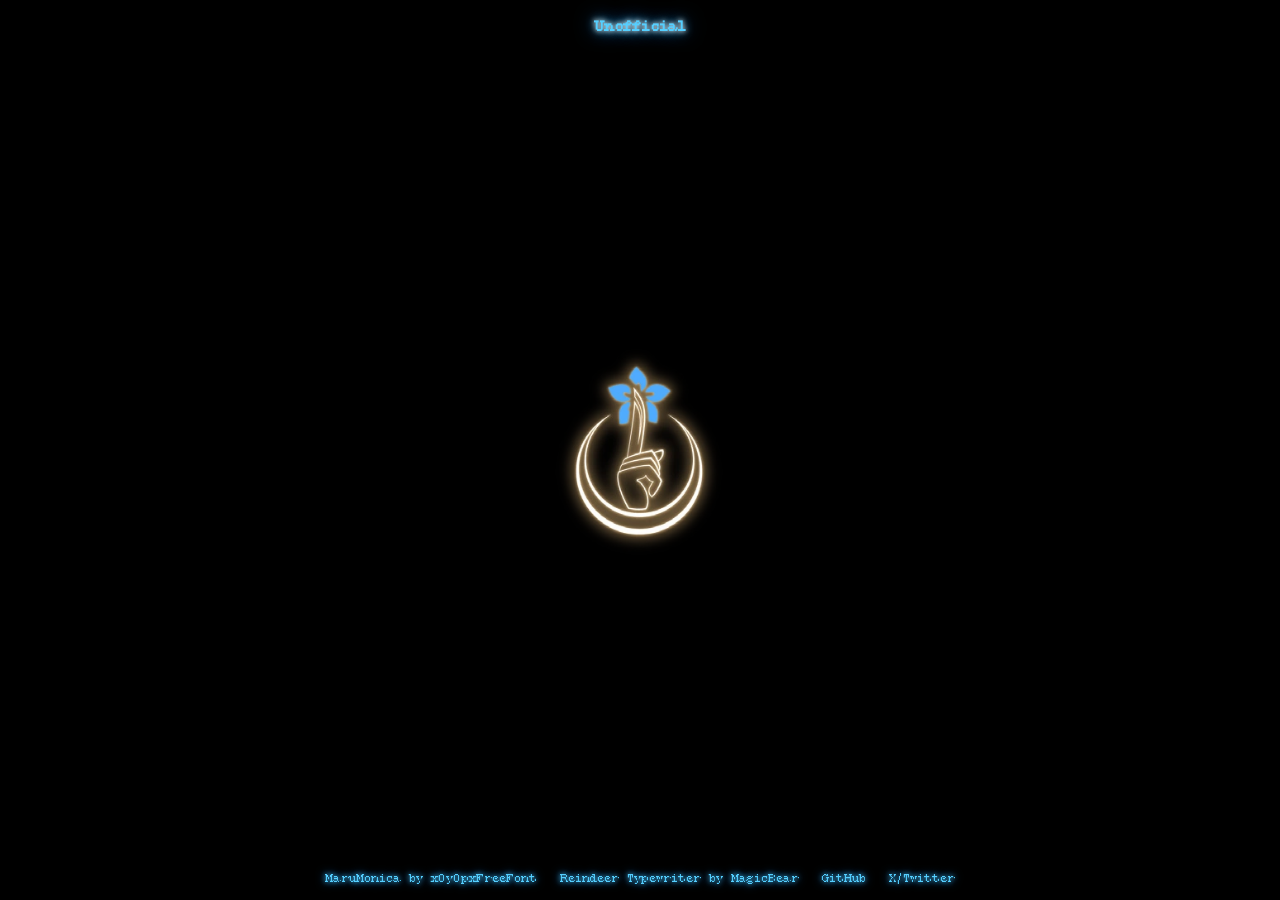
==== index.html @ 064e4a61 "Update index.html" ====
<!DOCTYPE html>
<html>
    <head>
        <meta http-equiv="Content-Security-Policy" content="default-src 'self'; script-src 'self'; style-src 'self'; img-src 'self' data:; media-src 'self'; font-src 'self'; object-src 'none'; base-uri 'none'; form-action 'none';">
        <meta charset="UTF-8">
        <link rel="icon" type="image/png" href="./IndexProselytesIcon.png?v=2">
    <link rel="stylesheet" href="index_style.css">
        <title>The_index</title>
    </head>
    <body>
      <header id="topText">
  <h1>Unofficial</h1>
</header>
     <div id = "clickArea">
       <img id="MyButton" src="IndexProselytesIcon.png" alt="click">
       <div id="message">
  <div id="englishMessage"></div>
  <div id="japaneseMessage"></div>
</div>  
     </div>
<footer id="credits">
  <a
    href="https://hicchicc.github.io/00ff/"
    target="_blank"
    rel="noopener noreferrer"
  >
    MaruMonica by x0y0pxFreeFont
  </a>

  <span>/</span>

  <a
    href="https://fontstruct.com/fontstructors/2344499/magicbear"
    target="_blank"
    rel="noopener noreferrer"
  >
    Reindeer Typewriter by MagicBear
  </a>

  <span>/</span>

  <a
    href="https://github.com/not2121"
    target="_blank"
    rel="noopener noreferrer"
  >
    GitHub
  </a>

  <span>/</span>

  <a
    href="https://x.com/n0t__vrc"
    target="_blank"
    rel="noopener noreferrer"
  >
    X/Twitter
  </a>
</footer>
<audio id="clickSound" src="beep.wav" preload="auto"></audio>
<script src="index_JAVA.js"></script>
    </body>
---- index_style.css ----
@font-face {
  font-family: "JapaneseFont";
  src: url("./fonts/x12y16pxMaruMonica.ttf");
}
   @font-face {
        font-family:"Myfont";
        src: url("./fonts/reindeer-typewriter.ttf");
    }
body {
  #englishMessage {
  font-family: "Myfont", sans-serif;
}

#japaneseMessage {
  margin-top: 8px;
  font-family: "JapaneseFont", "Yu Gothic", sans-serif;
}
    margin:0;
    min-height: 100vh;
    display:flex;
    justify-content: center;
    align-items: center;
    background-color: black;
    font-family:"Myfont",sans-serif;
}
    #MyButton {
        width:200px;
        cursor:pointer;
    }
    #clickArea {
  position: fixed;
  top: 50%;
  left: 50%;
  transform: translate(-50%, -50%);
}

#MyButton {
  display: block;
  width: 200px;
  cursor: pointer;
}

#message {
  white-space: pre-line;
  position: absolute;
  top: 100%;
  left: 50%;
  transform: translateX(-50%);
  margin-top: 15px;
  width: max-content;
  max-width: 90vw;
  text-align: center;

#englishMessage,
#japaneseMessage {
  color: #55cfff;

  text-shadow:
    0 0 5px #ffffff,
    0 0 10px #55cfff,
    0 0 20px #388ad1;

  animation: blueGlow 0.5s ease-in-out infinite alternate;
}

}
#credits {
  position: fixed;
  bottom: 15px;
  left: 50%;
  transform: translateX(-50%);

  display: flex;
  justify-content: center;
  align-items: center;
  gap: 8px;

  width: max-content;
  max-width: 90vw;
  text-align: center;
  flex-wrap: nowrap;
white-space: nowrap;

  font-size: 12px;
}

#credits a {
  color: #55cfff;
  text-decoration: none;

  text-shadow:
    0 0 5px #55cfff,
    0 0 10px #0088ff;
}

#credits a:hover {
  text-decoration: underline;
}
#topText {
  position: fixed;
  top: 20px;
  left: 50%;
  transform: translateX(-50%);

  width: 90%;
  text-align: center;

  color: #55cfff;
  font-family: "Myfont", sans-serif;
}
#topText h1 {
  margin: 0;
  font-size: 15px;
  color: #55cfff;

  text-shadow:
    0 0 5px #ffffff,
    0 0 10px #55cfff,
    0 0 20px #0088ff;

  animation: blueGlow 0.8s ease-in-out infinite alternate;
}

#topText p {
  margin: 8px 0 0;
  font-size: 14px;
}
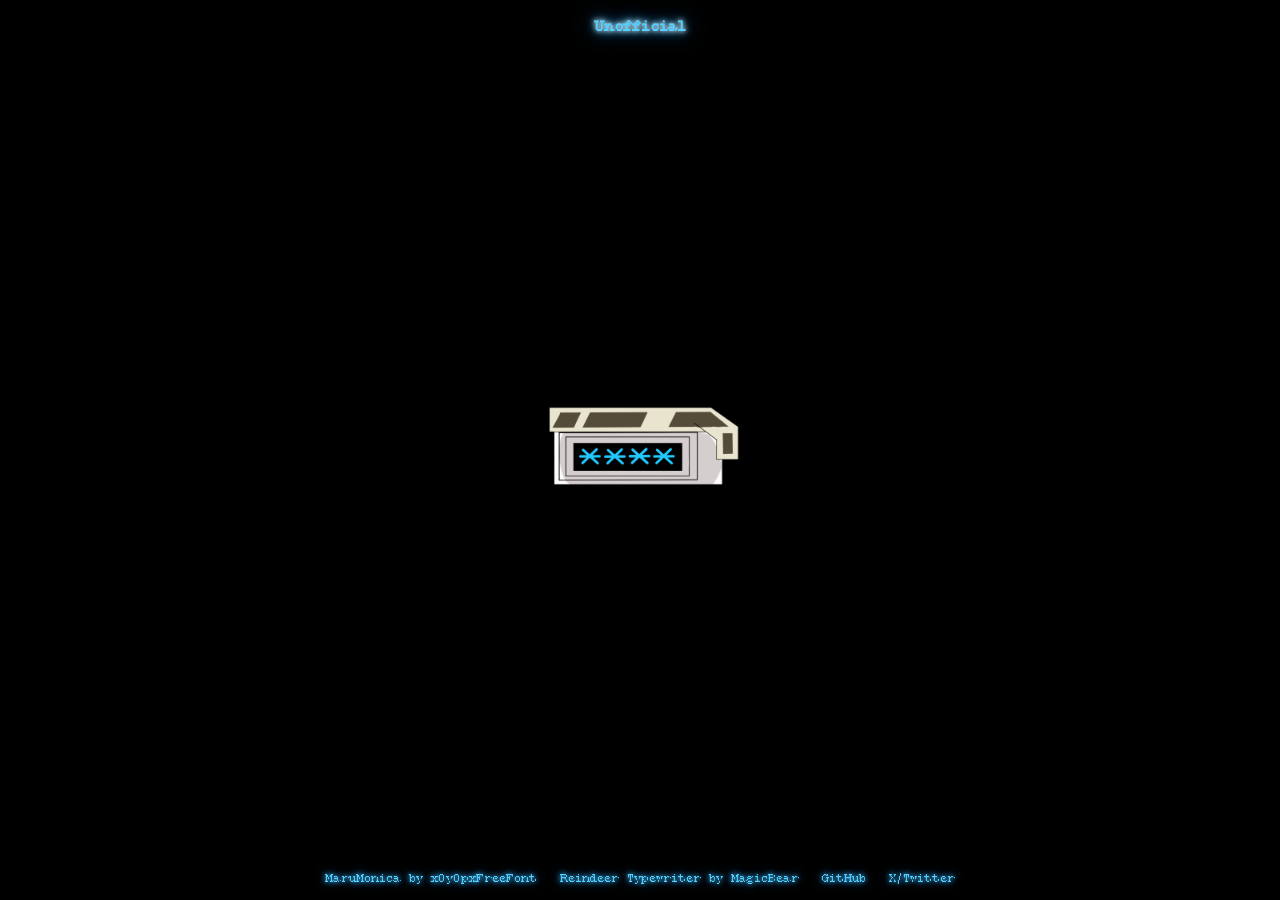
==== commit 1e5ddd12: "Update index.html" ====
--- a/index.html
+++ b/index.html
@@ -12,7 +12,7 @@
   <h1>Unofficial</h1>
 </header>
      <div id = "clickArea">
-       <img id="MyButton" src="IndexProselytesIcon.png" alt="click">
+       <img id="MyButton" src="pp.icon.png" alt="click">
        <div id="message">
   <div id="englishMessage"></div>
   <div id="japaneseMessage"></div>
@@ -58,5 +58,5 @@
   </a>
 </footer>
 <audio id="clickSound" src="beep.wav" preload="auto"></audio>
-<script src="index_JAVA.js"></script>
+<script src="index_js.js"></script>
     </body>
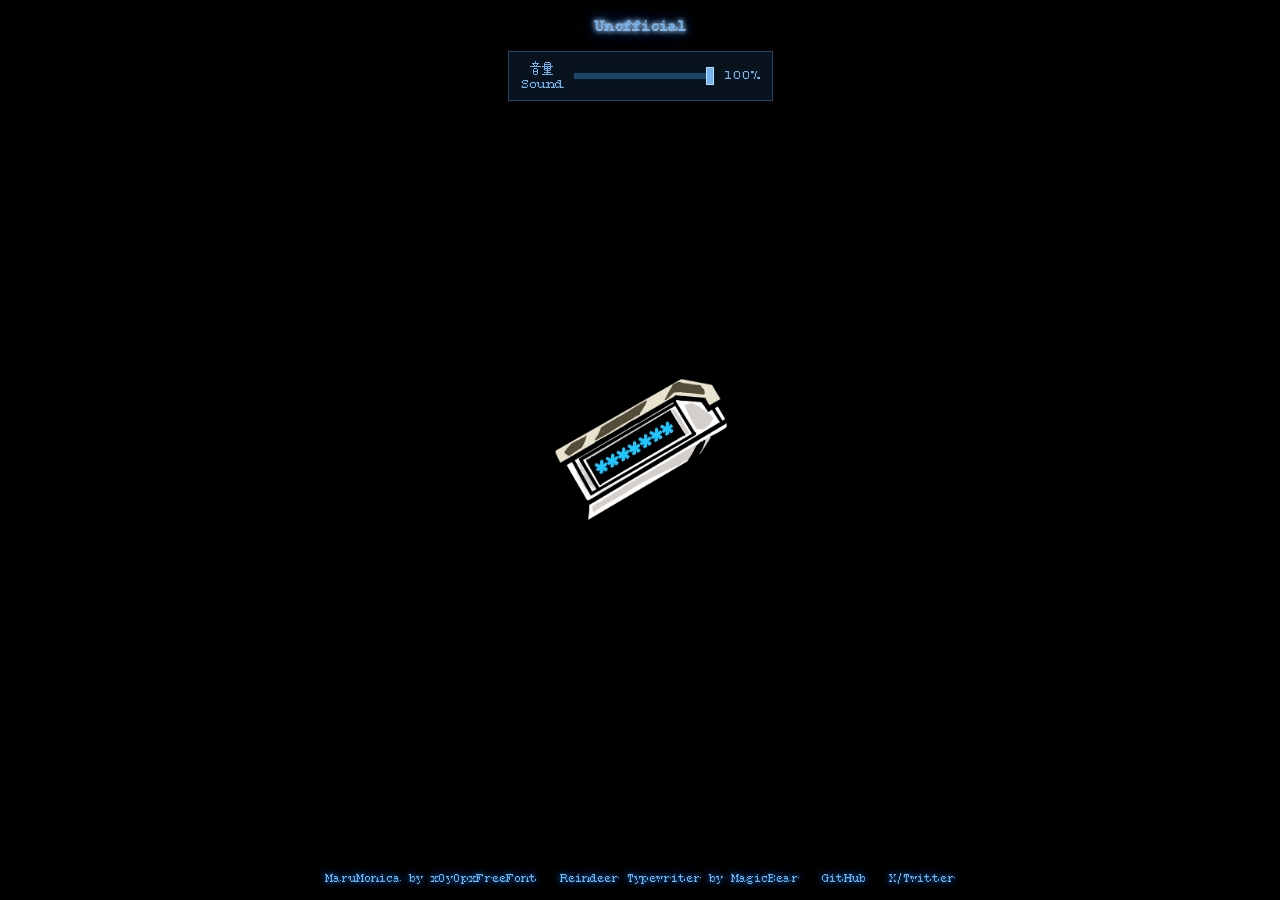
==== commit e8e093e0: "Add volume control and update sound settings UI" ====
--- a/index.html
+++ b/index.html
@@ -3,16 +3,25 @@
     <head>
         <meta http-equiv="Content-Security-Policy" content="default-src 'self'; script-src 'self'; style-src 'self'; img-src 'self' data:; media-src 'self'; font-src 'self'; object-src 'none'; base-uri 'none'; form-action 'none';">
         <meta charset="UTF-8">
-        <link rel="icon" type="image/png" href="./IndexProselytesIcon.png?v=2">
+        <meta name="viewport" content="width=device-width, initial-scale=1">
+        <link rel="icon" type="image/png" href="./SomeonesDevice.png">
     <link rel="stylesheet" href="index_style.css">
         <title>The_index</title>
     </head>
     <body>
       <header id="topText">
   <h1>Unofficial</h1>
+  <div id="volumeSettings">
+    <label for="volumeControl">
+      <span>音量</span>
+      <span class="volumeEnglish">Sound</span>
+    </label>
+    <input id="volumeControl" type="range" min="0" max="100" step="1" value="100" aria-valuetext="100%">
+    <output id="volumeValue" for="volumeControl" aria-live="off">100%</output>
+  </div>
 </header>
      <div id = "clickArea">
-       <img id="MyButton" src="pp.icon.png" alt="click">
+       <img id="MyButton" src="SomeonesDevice.png" alt="click">
        <div id="message">
   <div id="englishMessage"></div>
   <div id="japaneseMessage"></div>
--- a/index_style.css
+++ b/index_style.css
@@ -53,15 +53,16 @@
 
 #englishMessage,
 #japaneseMessage {
-  color: #55cfff;
+  color: #74b3ee;
 
   text-shadow:
     0 0 5px #ffffff,
-    0 0 10px #55cfff,
-    0 0 20px #388ad1;
+    0 0 10px #0059a7,
+    0 0 20px #0059a7;
 
   animation: blueGlow 0.5s ease-in-out infinite alternate;
 }
+
 
 }
 #credits {
@@ -85,12 +86,12 @@
 }
 
 #credits a {
-  color: #55cfff;
+  color: #74b3ee;
   text-decoration: none;
 
   text-shadow:
-    0 0 5px #55cfff,
-    0 0 10px #0088ff;
+    0 0 5px #0059a7,
+    0 0 10px #0059a7;
 }
 
 #credits a:hover {
@@ -105,18 +106,18 @@
   width: 90%;
   text-align: center;
 
-  color: #55cfff;
+  color: hwb(0 99% 1%);
   font-family: "Myfont", sans-serif;
 }
 #topText h1 {
   margin: 0;
   font-size: 15px;
-  color: #55cfff;
+  color: #74b3ee;
 
   text-shadow:
     0 0 5px #ffffff,
-    0 0 10px #55cfff,
-    0 0 20px #0088ff;
+    0 0 10px #0059a7,
+    0 0 20px #0059a7;
 
   animation: blueGlow 0.8s ease-in-out infinite alternate;
 }
@@ -125,3 +126,112 @@
   margin: 8px 0 0;
   font-size: 14px;
 }
+
+#volumeSettings {
+  display: inline-flex;
+  align-items: center;
+  gap: 10px;
+  margin-top: 16px;
+  padding: 8px 12px;
+  border: 1px solid #1d466d;
+  border-radius: 0;
+  background-color: #08131e;
+  color: #74b3ee;
+  font-family: "JapaneseFont", "Yu Gothic", sans-serif;
+  font-size: 1rem;
+}
+
+#volumeSettings label {
+  display: flex;
+  flex-direction: column;
+  align-items: center;
+  gap: 2px;
+  white-space: nowrap;
+}
+
+#volumeSettings .volumeEnglish {
+  font-family: "Myfont", sans-serif;
+  font-size: 0.875rem;
+}
+
+#volumeControl {
+  -webkit-appearance: none;
+  appearance: none;
+  width: clamp(80px, 24vw, 140px);
+  height: 24px;
+  margin: 0;
+  padding: 0;
+  border: 0;
+  border-radius: 0;
+  background: transparent;
+  cursor: pointer;
+}
+
+#volumeControl::-webkit-slider-runnable-track {
+  height: 6px;
+  border: 0;
+  border-radius: 0;
+  background: #1d466d;
+}
+
+#volumeControl::-webkit-slider-thumb {
+  -webkit-appearance: none;
+  appearance: none;
+  box-sizing: border-box;
+  width: 8px;
+  height: 18px;
+  margin-top: -6px;
+  border: 1px solid #b9ddff;
+  border-radius: 0;
+  background: #74b3ee;
+  box-shadow: none;
+}
+
+#volumeControl::-moz-range-track {
+  height: 6px;
+  border: 0;
+  border-radius: 0;
+  background: #1d466d;
+}
+
+#volumeControl::-moz-range-thumb {
+  box-sizing: border-box;
+  width: 8px;
+  height: 18px;
+  border: 1px solid #b9ddff;
+  border-radius: 0;
+  background: #74b3ee;
+  box-shadow: none;
+}
+
+#volumeControl:focus-visible {
+  outline: 2px solid #74b3ee;
+  outline-offset: 4px;
+  border-radius: 0;
+}
+
+#volumeValue {
+  min-width: 4ch;
+  text-align: right;
+  font-family: "Myfont", sans-serif;
+  font-size: 0.875rem;
+}
+/* 画面の横幅が600px以下のときに適用する */
+@media (max-width: 600px) {
+
+  /* 中央の画像を小さくする */
+  #MyButton {
+    width: 160px;
+  }
+
+  /* 音量バーの幅を短くする */
+  #volumeControl {
+    width: 100px;
+  }
+
+  /* 下のリンクを折り返せるようにする */
+  #credits {
+    flex-wrap: wrap;
+    white-space: normal;
+  }
+}
